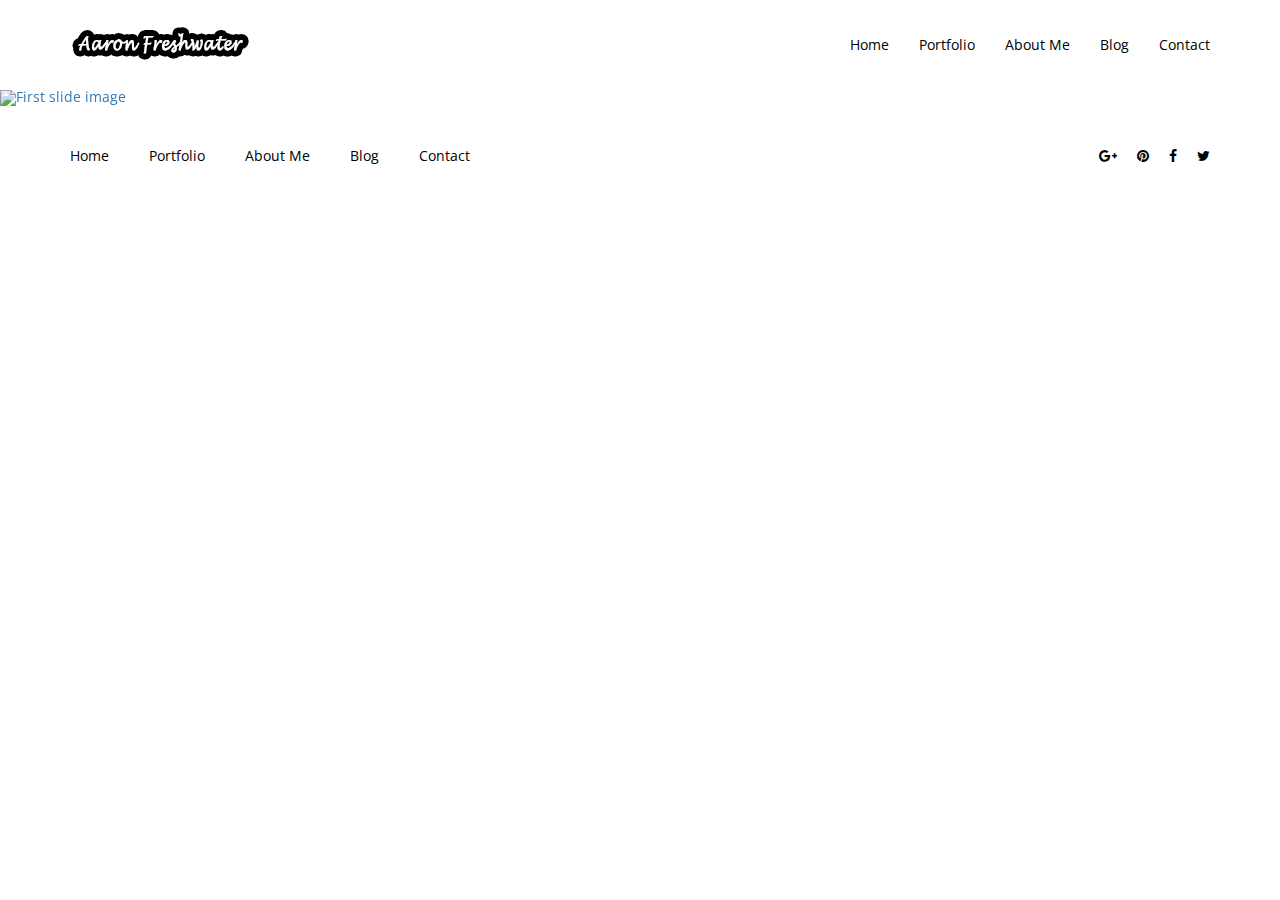
==== index.html @ d24e0055 "0" ====
<!DOCTYPE html>

<html lang="en">

<head>

  <!-- Website Title -->
	<title>AaronFreshwater | Home</title>

  <!-- Website Icon -->
	<link rel="icon shortcut" type="image/png" href="Images/icon.png"/>

	<!-- Meta Tags -->
	<meta charset="utf-8">
	<meta http-equiv="X-UA-Compatible" content="IE=edge">
	<meta name="viewport" content="width=device-width, initial-scale=1">

	<!-- Bootstrap -->
	<link href="css/bootstrap.css" rel="stylesheet" type="text/css">

	<!-- CSS -->
	<link href="css/styles.css" rel="stylesheet" type="text/css">

  <!-- Font Awesome -->
	<link rel="stylesheet" href="https://maxcdn.bootstrapcdn.com/font-awesome/4.5.0/css/font-awesome.min.css">

  <!-- Font Import (Google Fonts) -->
  <link href="https://fonts.googleapis.com/css?family=Open+Sans:400,700,400italic,700italic" rel="stylesheet" type="text/css">

  <!-- jQuery (necessary for Bootstrap's JavaScript plugins) -->
	<script src="js/jquery-1.11.3.min.js"></script>

	<!-- Include all compiled plugins (below), or include individual files as needed -->
	<script src="js/bootstrap.js"></script>

  <!-- Embedded CSS -->
	<style type="text/css">
	body { /* Changes the background colour of the entire HTML document */
	background-colour: #FFFFF;
	}
    body,td,th { /* Changes the default font of the entire HTML document to Open Sans (Google Fonts) */
	font-family: "Open Sans", sans-serif;
	}
    </style>

</head>

<body>

<!-- Wrapper (Full screen width) -->
<div class="container-fluid" id="wrapper">

<!-- Navbar -->
<div class="container-fluid navbar-sep">

<nav class="navbar navbar-default container">

<div class="container">

<div class="navbar-header">

  <button type="button" class="navbar-toggle collapsed navbar-collapsed-colour" data-toggle="collapse" data-target="#defaultNavbar1" aria-expanded="false">
		<span class="sr-only">Toggle navigation</span>
		<span class="icon-bar"></span>
		<span class="icon-bar"></span>
		<span class="icon-bar"></span>
	</button>

  <a class="navbar-brand navbar-brand-logo" href="index.html"></a>

</div>

<!-- Navbar Collapse (Drop down menu for mobile and tablet users depending on screen resoltuion) -->
<div class="collapse navbar-collapse" id="defaultNavbar1">

  <ul class="nav navbar-nav navbar-right">
    <li><a href="index.html">Home</a></li>
    <li><a href="">Portfolio</a></li>
    <li><a href="about.html">About Me</a></li>
    <li><a href="">Blog</a></li>
    <li><a href="contact.html">Contact</a></li>

  </ul>

</div>

</div>

</nav>

</div>

<!-- Page Content -->

<div>
	  <div id="carousel1" class="carousel slide" data-ride="carousel">
	    <ol class="carousel-indicators">
	      <li data-target="#carousel1" data-slide-to="0" class="active"></li>
	      <li data-target="#carousel1" data-slide-to="1"></li>
	      <li data-target="#carousel1" data-slide-to="2"></li>
        </ol>
	    <div class="carousel-inner" role="listbox">
			<div class="item active"><a href="http://placehold.it"><img src="http://placehold.it/1600x750/659ec7/" alt="First slide image" class="center-block">
	        <div class="carousel-caption">
            </div>
          </div>
	      <div class="item"><a href="http://placehold.it"><img src="http://placehold.it/1600x750/81D8D0/" alt="Second slide image" class="center-block">
	        <div class="carousel-caption">
            </div>
          </div>
	      <div class="item"><a href="http://placehold.it"><img src="http://placehold.it/1600x750/008080/" alt="Third slide image" class="center-block"></a>
	        <div class="carousel-caption">
            </div>
          </div>
        </div>
  </div>
</div>


<!-- Review -->

<!-- Footer -->

<div class="container-fluid">
  <div class="container">
    <div class="row">

      <div class="col-lg-6 col-xs-8">
        <div class="footer-nav"><a href="Home.html" class="txt-black">Home</a></div>
        <div class="footer-nav"><a href="Products.html" class="txt-black">Portfolio</a></div>
        <div class="footer-nav"><a href="About.html" class="txt-black">About Me</a></div>
        <div class="footer-nav"><a href="" class="txt-black">Blog</a></div>
        <div class="footer-nav"><a href="Contact.html" class="txt-black">Contact</a></div>
      </div>

      <div class="col-lg-6 col-xs-4">
        <div class="footer-social"><a href="https://www.twitter.com" target="_blank"><i class="fa fa-twitter" style="color: #000000"></i></a></div>
        <div class="footer-social"><a href="https://www.facebook.com" target="_blank"><i class="fa fa-facebook" style="color: #000000"></i></a></div>
        <div class="footer-social"><a href="https://www.pinterest.com" target="_blank"><i class="fa fa-pinterest"  style="color: #000000"></i></a></div>
        <div class="footer-social"><a href="https://www.plus.google.com" target="_blank"><i class="fa fa-google-plus" style="color: #000000"></i></a></div>
      </div>

    </div>
  </div>
</div>
</div>


<!-- Closing Tags -->

</body>
</html>
---- css/styles.css ----
@charset "utf-8";
@import url("Aleo_Bold/stylesheet.css");


/* Page Elements */

#wrapper {
	padding-left: 0px; /* Padding left & right at 0px means that they will stretch the whole width of the page, with no gaps on the side */
	padding-right: 0px;
}
.navbar.navbar-default {
	height: auto;
	padding-top: 20px;
	margin-bottom: 0px;
	min-height: 90px;
	background-color: rgba(0,0,0,0.00);
	border-radius: 0px;
	border-width: 0px;
}

/* Navbar Styling */

.navbar-brand-logo {
	background-image: url(../images/logo2.png); /* Placing the image into the HTML directly would break / move div tags around incorrectly, using a background image instead fixes this issue and allows me to align it to the navbar text aswell */
	width: 180px; /* Height of the logo file */
	height: 50px; /* Width of the logo file */
	background-repeat: no-repeat; /* Prevents the image from repeating on the x or y axis */
	background-position: 0% 50%; /* Moves the image down by 50% as SVGs dont use the resolution that they are saved in */
}
.nav.navbar-nav.navbar-right li a {
	color: rgba(0,0,0,1.00);
}
.product-text-img {
	position: absolute;
	margin: auto;
	top: 0;
	left: 0;
	right: 0;
	bottom: 0;
	color: #000000;
	font-family: "Aleo Bold";
	font-size: 20px;
	text-shadow: 0 0px 25px #000000;
	height: 0%;
   
}
.product-container {
	text-align: center;
	color: #FFFFFF;
	margin-top: 30px;
}
.blog-container {
	background-color: #FFFFFF;
	margin-top: 30px;
}
.blog-title {
	margin-left: 20px;
	margin-right: 20px;
	font-size: 18px;
}
.blog-desc {
	margin-left: 20px;
	margin-right: 20px;
	padding-bottom: 10px;
	padding-bottom: 10px;

}
.blue-bg {
	background-color: #2cabf0;
}
.green-bg {
	background-color: #F2A679;
}
.footer-styles {
	margin-top: 30px;
	margin-bottom: 30px;
	color: #000000;
	font-size: 16px;

}
.footer-img {
	margin-left: 5px;
	margin-right: 5px;
	float: right;
}
.img-border-radius {
	border-top-right-radius: 5px;
	border-top-left-radius: 5px;

}
.usp-bg {
	background-color: #233356;
}
.usp-container {
	padding-top: 20px;
	padding-bottom: 20px;
	width: 100%;
	display: table;
	margin-top: 30px;
	margin-bottom: 30px;
}
.usp-img {
	vertical-align: middle;
	display: table-cell;
}
.usp-text {
	vertical-align: middle;
	display: table-cell;
	color: #FFFFFF;
}
.review-container {
	text-align: center;
	margin-top: 30px;
	color: #FFFFFF;
	margin-bottom: 30px;
}
.review-text {
	width: 400px;
	margin: auto;
}
.review-star {
	margin-right: 10px;
	margin-left: 10px;
	margin-bottom: 10px;
}
.carousel-bg {
	background-color: #409EFF;
}
.test {
	margin-top: 93px;
}
.footer-nav {
	float: left;
	margin-right: 40px;
	margin-top: 40px;
	margin-bottom: 40px;
}
.footer-social {
	float: right;
	margin-top: 40px;
	margin-bottom: 40px;
	margin-left: 20px;
	color: rgba(255,255,255,1.00);
}
#footer-social a:link {
    color:#FFFFFF;
}
#footer-social a:visited {
    color:#FFFFFF;
}
.product-img {
	margin-top: 30px;
	margin-bottom: 30px;
}
.product-bg {
	margin-bottom: 30px;
}.product-title {
	font-size: 22px;
	margin-top: 30px;
	margin-bottom: 10px;
}
.product-price {
	width: 25%;
	text-align: right;
	float: right;
}
.product-desc {
	margin-bottom: 30px;
}
.product-purcahse {
	float: left;
	margin-right: 20px;
}
.product-button {
	margin-left: 20px;
}

.product-img-rec {
	margin-top: 30px;
	margin-bottom: 30px;
}
.products-find {
	font-size: 22px;
}
.product-img-more {
	margin-top: 0px;
	margin-bottom: 10px;
}
.contact-map {
	margin-top: 30px;
}
.contact-info {
	margin-top: 30px;
	margin-bottom: 30px;
}
.contact-msg {
	width: 100%;
	height: 120px;
}
.contact-txt {
	margin-top: 10px;
	margin-bottom: 10px;
	color: rgba(255,255,255,1.00);
}
.width-full {
	width: 100%;
}
.about-container {
	margin-top: 30px;
	margin-bottom: 30px;
	color: rgba(255,255,255,1.00);
}
.txt-white {
	color: rgba(255,255,255,1.00);
}
.txt-black {
	color: rgba(0,0,0,1.00);
}
.product-container-gap {
	margin-bottom: 30px;
}
.product-button-container {
	margin-bottom: 20px;
}
@charset "utf-8";
/* CSS Document */
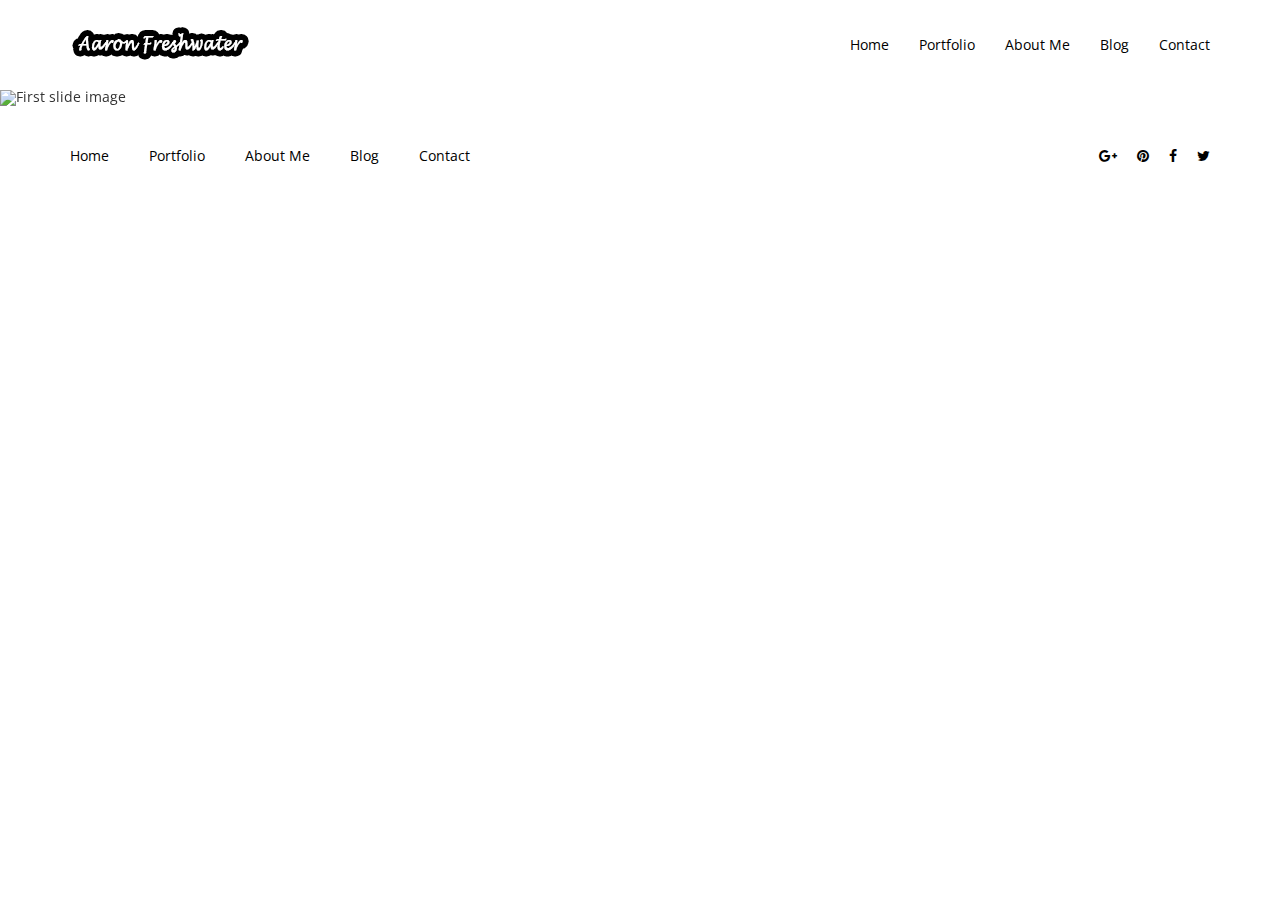
==== commit 74eb18c8: "Memes" ====
--- a/index.html
+++ b/index.html
@@ -75,9 +75,9 @@
 
   <ul class="nav navbar-nav navbar-right">
     <li><a href="index.html">Home</a></li>
-    <li><a href="">Portfolio</a></li>
+    <li><a href="portfolio.html">Portfolio</a></li>
     <li><a href="about.html">About Me</a></li>
-    <li><a href="">Blog</a></li>
+    <li><a href="blog.html">Blog</a></li>
     <li><a href="contact.html">Contact</a></li>
 
   </ul>
@@ -100,15 +100,18 @@
 	      <li data-target="#carousel1" data-slide-to="2"></li>
         </ol>
 	    <div class="carousel-inner" role="listbox">
-			<div class="item active"><a href="http://placehold.it"><img src="http://placehold.it/1600x750/659ec7/" alt="First slide image" class="center-block">
+			<div class="item active">
+        	<img src="https://www.placecage.com/1600/750" alt="First slide image" class="center-block">
 	        <div class="carousel-caption">
             </div>
           </div>
-	      <div class="item"><a href="http://placehold.it"><img src="http://placehold.it/1600x750/81D8D0/" alt="Second slide image" class="center-block">
+	      <div class="item">
+        	<img src="http://www.fillmurray.com/1600/750" alt="Second slide image" class="center-block">
 	        <div class="carousel-caption">
             </div>
           </div>
-	      <div class="item"><a href="http://placehold.it"><img src="http://placehold.it/1600x750/008080/" alt="Third slide image" class="center-block"></a>
+	      <div class="item">
+        	<img src="http://www.stevensegallery.com/1600/750" alt="Third slide image" class="center-block"></a>
 	        <div class="carousel-caption">
             </div>
           </div>
@@ -126,11 +129,11 @@
     <div class="row">
 
       <div class="col-lg-6 col-xs-8">
-        <div class="footer-nav"><a href="Home.html" class="txt-black">Home</a></div>
-        <div class="footer-nav"><a href="Products.html" class="txt-black">Portfolio</a></div>
-        <div class="footer-nav"><a href="About.html" class="txt-black">About Me</a></div>
-        <div class="footer-nav"><a href="" class="txt-black">Blog</a></div>
-        <div class="footer-nav"><a href="Contact.html" class="txt-black">Contact</a></div>
+        <div class="footer-nav"><a href="index.html" class="txt-black">Home</a></div>
+        <div class="footer-nav"><a href="portfolio.html" class="txt-black">Portfolio</a></div>
+        <div class="footer-nav"><a href="about.html" class="txt-black">About Me</a></div>
+        <div class="footer-nav"><a href="blog.html" class="txt-black">Blog</a></div>
+        <div class="footer-nav"><a href="contact.html" class="txt-black">Contact</a></div>
       </div>
 
       <div class="col-lg-6 col-xs-4">
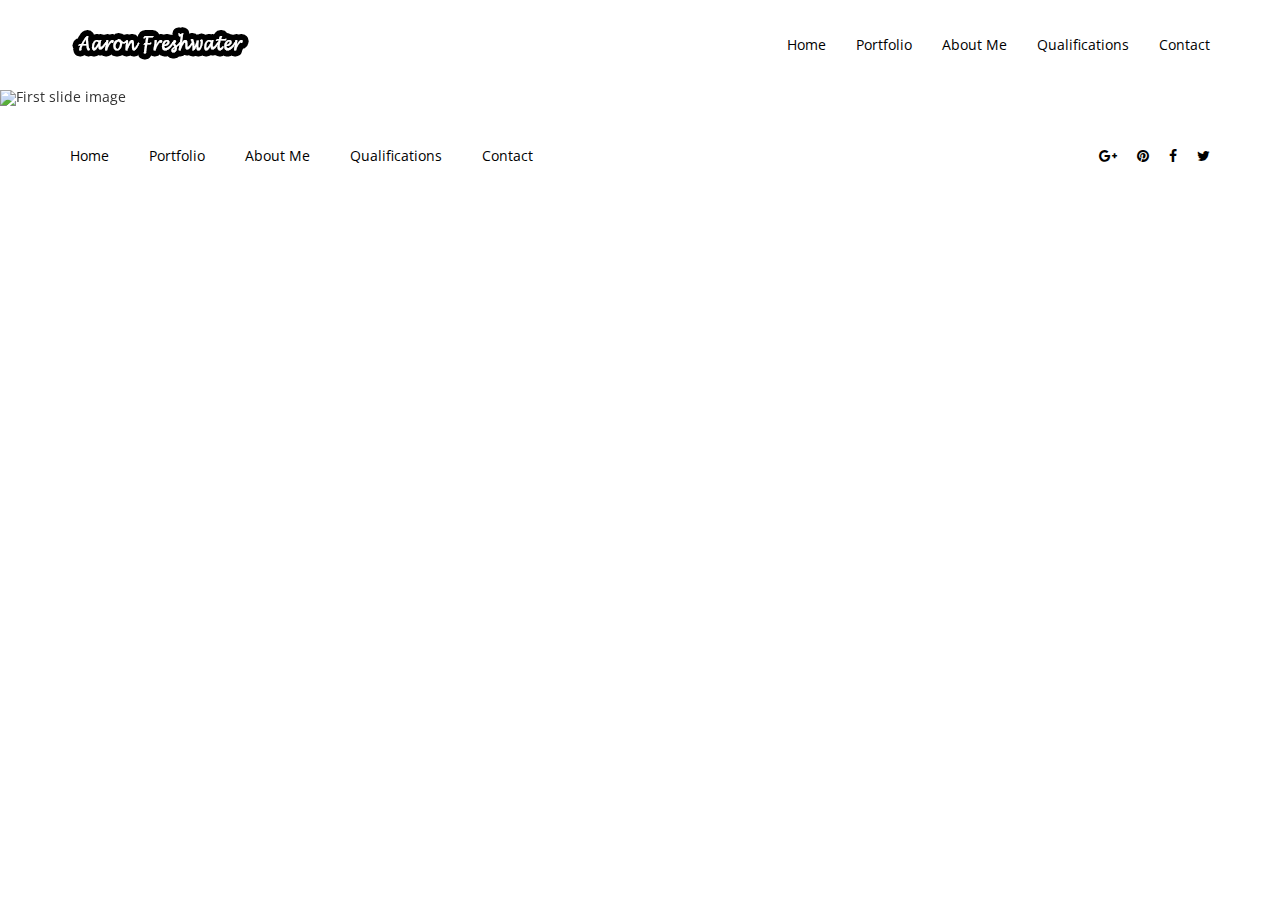
==== commit b503a61a: "0" ====
--- a/index.html
+++ b/index.html
@@ -1,155 +1,155 @@
-<!DOCTYPE html>
-
-<html lang="en">
-
-<head>
-
-  <!-- Website Title -->
-	<title>AaronFreshwater | Home</title>
-
-  <!-- Website Icon -->
-	<link rel="icon shortcut" type="image/png" href="Images/icon.png"/>
-
-	<!-- Meta Tags -->
-	<meta charset="utf-8">
-	<meta http-equiv="X-UA-Compatible" content="IE=edge">
-	<meta name="viewport" content="width=device-width, initial-scale=1">
-
-	<!-- Bootstrap -->
-	<link href="css/bootstrap.css" rel="stylesheet" type="text/css">
-
-	<!-- CSS -->
-	<link href="css/styles.css" rel="stylesheet" type="text/css">
-
-  <!-- Font Awesome -->
-	<link rel="stylesheet" href="https://maxcdn.bootstrapcdn.com/font-awesome/4.5.0/css/font-awesome.min.css">
-
-  <!-- Font Import (Google Fonts) -->
-  <link href="https://fonts.googleapis.com/css?family=Open+Sans:400,700,400italic,700italic" rel="stylesheet" type="text/css">
-
-  <!-- jQuery (necessary for Bootstrap's JavaScript plugins) -->
-	<script src="js/jquery-1.11.3.min.js"></script>
-
-	<!-- Include all compiled plugins (below), or include individual files as needed -->
-	<script src="js/bootstrap.js"></script>
-
-  <!-- Embedded CSS -->
-	<style type="text/css">
-	body { /* Changes the background colour of the entire HTML document */
-	background-colour: #FFFFF;
-	}
-    body,td,th { /* Changes the default font of the entire HTML document to Open Sans (Google Fonts) */
-	font-family: "Open Sans", sans-serif;
-	}
-    </style>
-
-</head>
-
-<body>
-
-<!-- Wrapper (Full screen width) -->
-<div class="container-fluid" id="wrapper">
-
-<!-- Navbar -->
-<div class="container-fluid navbar-sep">
-
-<nav class="navbar navbar-default container">
-
-<div class="container">
-
-<div class="navbar-header">
-
-  <button type="button" class="navbar-toggle collapsed navbar-collapsed-colour" data-toggle="collapse" data-target="#defaultNavbar1" aria-expanded="false">
-		<span class="sr-only">Toggle navigation</span>
-		<span class="icon-bar"></span>
-		<span class="icon-bar"></span>
-		<span class="icon-bar"></span>
-	</button>
-
-  <a class="navbar-brand navbar-brand-logo" href="index.html"></a>
-
-</div>
-
-<!-- Navbar Collapse (Drop down menu for mobile and tablet users depending on screen resoltuion) -->
-<div class="collapse navbar-collapse" id="defaultNavbar1">
-
-  <ul class="nav navbar-nav navbar-right">
-    <li><a href="index.html">Home</a></li>
-    <li><a href="portfolio.html">Portfolio</a></li>
-    <li><a href="about.html">About Me</a></li>
-    <li><a href="blog.html">Blog</a></li>
-    <li><a href="contact.html">Contact</a></li>
-
-  </ul>
-
-</div>
-
-</div>
-
-</nav>
-
-</div>
-
-<!-- Page Content -->
-
-<div>
-	  <div id="carousel1" class="carousel slide" data-ride="carousel">
-	    <ol class="carousel-indicators">
-	      <li data-target="#carousel1" data-slide-to="0" class="active"></li>
-	      <li data-target="#carousel1" data-slide-to="1"></li>
-	      <li data-target="#carousel1" data-slide-to="2"></li>
-        </ol>
-	    <div class="carousel-inner" role="listbox">
-			<div class="item active">
-        	<img src="https://www.placecage.com/1600/750" alt="First slide image" class="center-block">
-	        <div class="carousel-caption">
-            </div>
-          </div>
-	      <div class="item">
-        	<img src="http://www.fillmurray.com/1600/750" alt="Second slide image" class="center-block">
-	        <div class="carousel-caption">
-            </div>
-          </div>
-	      <div class="item">
-        	<img src="http://www.stevensegallery.com/1600/750" alt="Third slide image" class="center-block"></a>
-	        <div class="carousel-caption">
-            </div>
-          </div>
-        </div>
-  </div>
-</div>
-
-
-<!-- Review -->
-
-<!-- Footer -->
-
-<div class="container-fluid">
-  <div class="container">
-    <div class="row">
-
-      <div class="col-lg-6 col-xs-8">
-        <div class="footer-nav"><a href="index.html" class="txt-black">Home</a></div>
-        <div class="footer-nav"><a href="portfolio.html" class="txt-black">Portfolio</a></div>
-        <div class="footer-nav"><a href="about.html" class="txt-black">About Me</a></div>
-        <div class="footer-nav"><a href="blog.html" class="txt-black">Blog</a></div>
-        <div class="footer-nav"><a href="contact.html" class="txt-black">Contact</a></div>
-      </div>
-
-      <div class="col-lg-6 col-xs-4">
-        <div class="footer-social"><a href="https://www.twitter.com" target="_blank"><i class="fa fa-twitter" style="color: #000000"></i></a></div>
-        <div class="footer-social"><a href="https://www.facebook.com" target="_blank"><i class="fa fa-facebook" style="color: #000000"></i></a></div>
-        <div class="footer-social"><a href="https://www.pinterest.com" target="_blank"><i class="fa fa-pinterest"  style="color: #000000"></i></a></div>
-        <div class="footer-social"><a href="https://www.plus.google.com" target="_blank"><i class="fa fa-google-plus" style="color: #000000"></i></a></div>
-      </div>
-
-    </div>
-  </div>
-</div>
-</div>
-
-
-<!-- Closing Tags -->
-
-</body>
-</html>
+<!DOCTYPE html>
+
+<html lang="en">
+
+<head>
+
+  <!-- Website Title -->
+	<title>AaronFreshwater | Home</title>
+
+  <!-- Website Icon -->
+	<link rel="icon shortcut" type="image/png" href="Images/icon.png"/>
+
+	<!-- Meta Tags -->
+	<meta charset="utf-8">
+	<meta http-equiv="X-UA-Compatible" content="IE=edge">
+	<meta name="viewport" content="width=device-width, initial-scale=1">
+
+	<!-- Bootstrap -->
+	<link href="css/bootstrap.css" rel="stylesheet" type="text/css">
+
+	<!-- CSS -->
+	<link href="css/styles.css" rel="stylesheet" type="text/css">
+
+  <!-- Font Awesome -->
+	<link rel="stylesheet" href="https://maxcdn.bootstrapcdn.com/font-awesome/4.5.0/css/font-awesome.min.css">
+
+  <!-- Font Import (Google Fonts) -->
+  <link href="https://fonts.googleapis.com/css?family=Open+Sans:400,700,400italic,700italic" rel="stylesheet" type="text/css">
+
+  <!-- jQuery (necessary for Bootstrap's JavaScript plugins) -->
+	<script src="js/jquery-1.11.3.min.js"></script>
+
+	<!-- Include all compiled plugins (below), or include individual files as needed -->
+	<script src="js/bootstrap.js"></script>
+
+  <!-- Embedded CSS -->
+	<style type="text/css">
+	body { /* Changes the background colour of the entire HTML document */
+	background-colour: #FFFFF;
+	}
+    body,td,th { /* Changes the default font of the entire HTML document to Open Sans (Google Fonts) */
+	font-family: "Open Sans", sans-serif;
+	}
+    </style>
+
+</head>
+
+<body>
+
+<!-- Wrapper (Full screen width) -->
+<div class="container-fluid" id="wrapper">
+
+<!-- Navbar -->
+<div class="container-fluid navbar-sep">
+
+<nav class="navbar navbar-default container">
+
+<div class="container">
+
+<div class="navbar-header">
+
+  <button type="button" class="navbar-toggle collapsed navbar-collapsed-colour" data-toggle="collapse" data-target="#defaultNavbar1" aria-expanded="false">
+		<span class="sr-only">Toggle navigation</span>
+		<span class="icon-bar"></span>
+		<span class="icon-bar"></span>
+		<span class="icon-bar"></span>
+	</button>
+
+  <a class="navbar-brand navbar-brand-logo" href="index.html"></a>
+
+</div>
+
+<!-- Navbar Collapse (Drop down menu for mobile and tablet users depending on screen resoltuion) -->
+<div class="collapse navbar-collapse" id="defaultNavbar1">
+
+  <ul class="nav navbar-nav navbar-right">
+    <li><a href="index.html">Home</a></li>
+    <li><a href="portfolio.html">Portfolio</a></li>
+    <li><a href="about.html">About Me</a></li>
+    <li><a href="qualifications.html">Qualifications</a></li>
+    <li><a href="contact.html">Contact</a></li>
+
+  </ul>
+
+</div>
+
+</div>
+
+</nav>
+
+</div>
+
+<!-- Page Content -->
+
+<div>
+	  <div id="carousel1" class="carousel slide" data-ride="carousel">
+	    <ol class="carousel-indicators">
+	      <li data-target="#carousel1" data-slide-to="0" class="active"></li>
+	      <li data-target="#carousel1" data-slide-to="1"></li>
+	      <li data-target="#carousel1" data-slide-to="2"></li>
+        </ol>
+	    <div class="carousel-inner" role="listbox">
+			<div class="item active">
+        	<img src="https://www.placecage.com/1600/750" alt="First slide image" class="center-block">
+	        <div class="carousel-caption">
+            </div>
+          </div>
+	      <div class="item">
+        	<img src="http://www.fillmurray.com/1600/750" alt="Second slide image" class="center-block">
+	        <div class="carousel-caption">
+            </div>
+          </div>
+	      <div class="item">
+        	<img src="http://www.stevensegallery.com/1600/750" alt="Third slide image" class="center-block"></a>
+	        <div class="carousel-caption">
+            </div>
+          </div>
+        </div>
+  </div>
+</div>
+
+
+<!-- Review -->
+
+<!-- Footer -->
+
+<div class="container-fluid">
+  <div class="container">
+    <div class="row">
+
+      <div class="col-lg-6 col-xs-8">
+        <div class="footer-nav"><a href="index.html" class="txt-black">Home</a></div>
+        <div class="footer-nav"><a href="portfolio.html" class="txt-black">Portfolio</a></div>
+        <div class="footer-nav"><a href="about.html" class="txt-black">About Me</a></div>
+        <div class="footer-nav"><a href="qualifications.html" class="txt-black">Qualifications</a></div>
+        <div class="footer-nav"><a href="contact.html" class="txt-black">Contact</a></div>
+      </div>
+
+      <div class="col-lg-6 col-xs-4">
+        <div class="footer-social"><a href="https://www.twitter.com" target="_blank"><i class="fa fa-twitter" style="color: #000000"></i></a></div>
+        <div class="footer-social"><a href="https://www.facebook.com" target="_blank"><i class="fa fa-facebook" style="color: #000000"></i></a></div>
+        <div class="footer-social"><a href="https://www.pinterest.com" target="_blank"><i class="fa fa-pinterest"  style="color: #000000"></i></a></div>
+        <div class="footer-social"><a href="https://www.plus.google.com" target="_blank"><i class="fa fa-google-plus" style="color: #000000"></i></a></div>
+      </div>
+
+    </div>
+  </div>
+</div>
+</div>
+
+
+<!-- Closing Tags -->
+
+</body>
+</html>
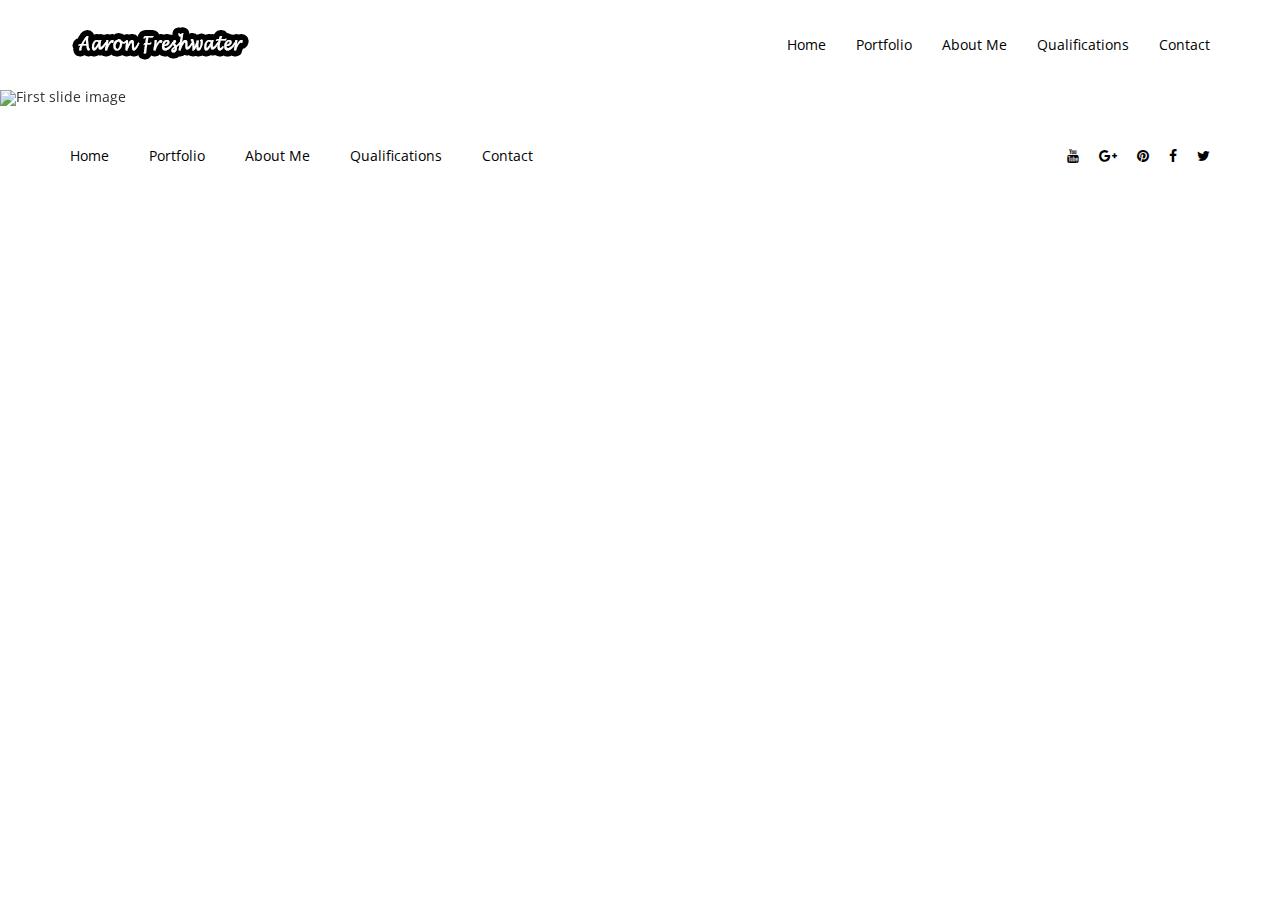
==== commit 02456db1: "0" ====
--- a/index.html
+++ b/index.html
@@ -137,18 +137,16 @@
       </div>
 
       <div class="col-lg-6 col-xs-4">
-        <div class="footer-social"><a href="https://www.twitter.com" target="_blank"><i class="fa fa-twitter" style="color: #000000"></i></a></div>
+        <div class="footer-social"><a href="https://twitter.com/RealFreshwater?lang=en-gb" target="_blank"><i class="fa fa-twitter" style="color: #000000"></i></a></div>
         <div class="footer-social"><a href="https://www.facebook.com" target="_blank"><i class="fa fa-facebook" style="color: #000000"></i></a></div>
         <div class="footer-social"><a href="https://www.pinterest.com" target="_blank"><i class="fa fa-pinterest"  style="color: #000000"></i></a></div>
         <div class="footer-social"><a href="https://www.plus.google.com" target="_blank"><i class="fa fa-google-plus" style="color: #000000"></i></a></div>
+        <div class="footer-social"><a href="https://www.youtube.com/" target="_blank"><i class="fa fa-youtube" style="color: #000000"></i></a></div>
       </div>
 
     </div>
   </div>
 </div>
-</div>
-
-
 <!-- Closing Tags -->
 
 </body>
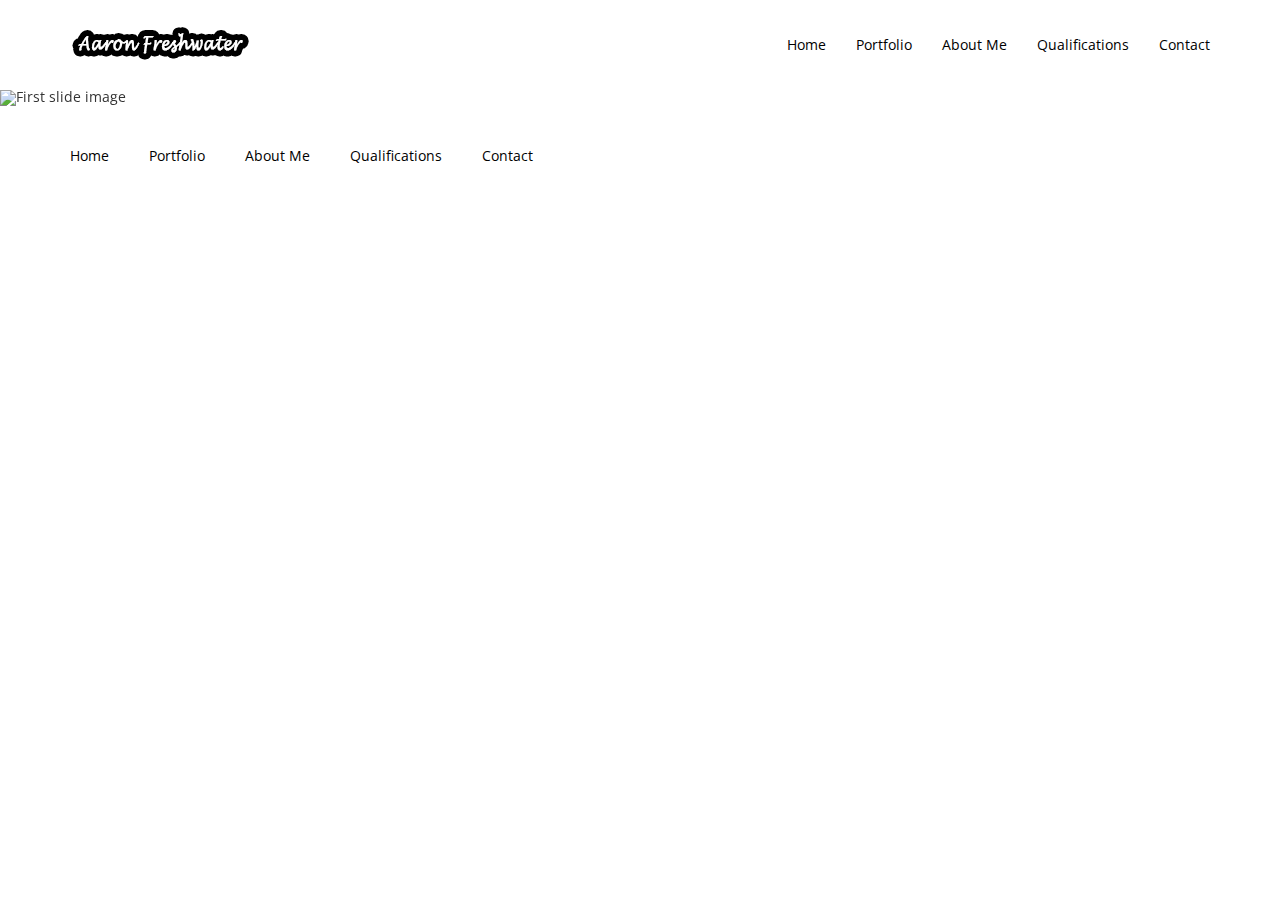
==== commit f81de780: "Add files via upload" ====
--- a/index.html
+++ b/index.html
@@ -136,14 +136,6 @@
         <div class="footer-nav"><a href="contact.html" class="txt-black">Contact</a></div>
       </div>
 
-      <div class="col-lg-6 col-xs-4">
-        <div class="footer-social"><a href="https://twitter.com/RealFreshwater?lang=en-gb" target="_blank"><i class="fa fa-twitter" style="color: #000000"></i></a></div>
-        <div class="footer-social"><a href="https://www.facebook.com" target="_blank"><i class="fa fa-facebook" style="color: #000000"></i></a></div>
-        <div class="footer-social"><a href="https://www.pinterest.com" target="_blank"><i class="fa fa-pinterest"  style="color: #000000"></i></a></div>
-        <div class="footer-social"><a href="https://www.plus.google.com" target="_blank"><i class="fa fa-google-plus" style="color: #000000"></i></a></div>
-        <div class="footer-social"><a href="https://www.youtube.com/" target="_blank"><i class="fa fa-youtube" style="color: #000000"></i></a></div>
-      </div>
-
     </div>
   </div>
 </div>
--- a/css/styles.css
+++ b/css/styles.css
@@ -1,217 +1,226 @@
-@charset "utf-8";
-@import url("Aleo_Bold/stylesheet.css");
-
-
-/* Page Elements */
-
-#wrapper {
-	padding-left: 0px; /* Padding left & right at 0px means that they will stretch the whole width of the page, with no gaps on the side */
-	padding-right: 0px;
-}
-.navbar.navbar-default {
-	height: auto;
-	padding-top: 20px;
-	margin-bottom: 0px;
-	min-height: 90px;
-	background-color: rgba(0,0,0,0.00);
-	border-radius: 0px;
-	border-width: 0px;
-}
-
-/* Navbar Styling */
-
-.navbar-brand-logo {
-	background-image: url(../images/logo2.png); /* Placing the image into the HTML directly would break / move div tags around incorrectly, using a background image instead fixes this issue and allows me to align it to the navbar text aswell */
-	width: 180px; /* Height of the logo file */
-	height: 50px; /* Width of the logo file */
-	background-repeat: no-repeat; /* Prevents the image from repeating on the x or y axis */
-	background-position: 0% 50%; /* Moves the image down by 50% as SVGs dont use the resolution that they are saved in */
-}
-.nav.navbar-nav.navbar-right li a {
-	color: rgba(0,0,0,1.00);
-}
-.product-text-img {
-	position: absolute;
-	margin: auto;
-	top: 0;
-	left: 0;
-	right: 0;
-	bottom: 0;
-	color: #000000;
-	font-family: "Aleo Bold";
-	font-size: 20px;
-	text-shadow: 0 0px 25px #000000;
-	height: 0%;
-   
-}
-.product-container {
-	text-align: center;
-	color: #FFFFFF;
-	margin-top: 30px;
-}
-.blog-container {
-	background-color: #FFFFFF;
-	margin-top: 30px;
-}
-.blog-title {
-	margin-left: 20px;
-	margin-right: 20px;
-	font-size: 18px;
-}
-.blog-desc {
-	margin-left: 20px;
-	margin-right: 20px;
-	padding-bottom: 10px;
-	padding-bottom: 10px;
-
-}
-.blue-bg {
-	background-color: #2cabf0;
-}
-.green-bg {
-	background-color: #F2A679;
-}
-.footer-styles {
-	margin-top: 30px;
-	margin-bottom: 30px;
-	color: #000000;
-	font-size: 16px;
-
-}
-.footer-img {
-	margin-left: 5px;
-	margin-right: 5px;
-	float: right;
-}
-.img-border-radius {
-	border-top-right-radius: 5px;
-	border-top-left-radius: 5px;
-}
-.usp-bg {
-	background-color: #233356;
-}
-.usp-container {
-	padding-top: 20px;
-	padding-bottom: 20px;
-	width: 100%;
-	display: table;
-	margin-top: 30px;
-	margin-bottom: 30px;
-}
-.review-container {
-	text-align: center;
-	margin-top: 30px;
-	color: #FFFFFF;
-	margin-bottom: 30px;
-}
-.review-text {
-	width: 400px;
-	margin: auto;
-}
-.review-star {
-	margin-right: 10px;
-	margin-left: 10px;
-	margin-bottom: 10px;
-}
-.carousel-bg {
-	background-color: #409EFF;
-}
-.test {
-	margin-top: 93px;
-}
-.footer-nav {
-	float: left;
-	margin-right: 40px;
-	margin-top: 40px;
-	margin-bottom: 40px;
-}
-.footer-social {
-	float: right;
-	margin-top: 40px;
-	margin-bottom: 40px;
-	margin-left: 20px;
-	color: rgba(255,255,255,1.00);
-}
-#footer-social a:link {
-    color:#FFFFFF;
-}
-#footer-social a:visited {
-    color:#FFFFFF;
-}
-.product-img {
-	margin-top: 30px;
-	margin-bottom: 30px;
-}
-.product-bg {
-	margin-bottom: 30px;
-}
-.product-title {
-	font-size: 22px;
-	margin-top: 30px;
-	margin-bottom: 10px;
-}
-.product-desc {
-	margin-bottom: 30px;
-}
-
-.product-img-rec {
-	margin-top: 30px;
-	margin-bottom: 30px;
-}
-.products-find {
-	font-size: 22px;
-}
-.product-img-more {
-	margin-top: 0px;
-	margin-bottom: 10px;
-}
-.contact-map {
-	margin-top: 30px;
-}
-.contact-info {
-	margin-top: 30px;
-	margin-bottom: 30px;
-}
-.contact-msg {
-	width: 100%;
-	height: 120px;
-}
-.contact-txt {
-	margin-top: 10px;
-	margin-bottom: 10px;
-	color: rgba(255,255,255,1.00);
-}
-.width-full {
-	width: 100%;
-}
-.about-container {
-	margin-top: 30px;
-	margin-bottom: 30px;
-	color: rgba(255,255,255,1.00);
-}
-.txt-white {
-	color: rgba(255,255,255,1.00);
-}
-.txt-black {
-	color: rgba(0,0,0,1.00);
-}
-.container-gap {
-	margin-bottom: 30px;
-}
-@charset "utf-8";
-
-/*This is for the format of the table*/
-
-}
-table{
-width:600px;
-font-family:Arial, Helvetica, sans-serif;
-font-size:16px;
-} 
-th, td{
-    padding: 15px;
-    color:#FFFFFF;
-}
-
-/* CSS Document */
-
+@charset "utf-8";
+@import url("Aleo_Bold/stylesheet.css");
+
+
+/* Page Elements */
+
+#wrapper {
+	padding-left: 0px; /* Padding left & right at 0px means that they will stretch the whole width of the page, with no gaps on the side */
+	padding-right: 0px;
+}
+.navbar.navbar-default {
+	height: auto;
+	padding-top: 20px;
+	margin-bottom: 0px;
+	min-height: 90px;
+	background-color: rgba(0,0,0,0.00);
+	border-radius: 0px;
+	border-width: 0px;
+}
+
+/* Navbar Styling */
+
+.navbar-brand-logo {
+	background-image: url(../images/logo2.png); /* Placing the image into the HTML directly would break / move div tags around incorrectly, using a background image instead fixes this issue and allows me to align it to the navbar text aswell */
+	width: 180px; /* Height of the logo file */
+	height: 50px; /* Width of the logo file */
+	background-repeat: no-repeat; /* Prevents the image from repeating on the x or y axis */
+	background-position: 0% 50%; /* Moves the image down by 50% as SVGs dont use the resolution that they are saved in */
+}
+.nav.navbar-nav.navbar-right li a {
+	color: rgba(0,0,0,1.00);
+}
+.product-text-img {
+	position: absolute;
+	margin: auto;
+	top: 0;
+	left: 0;
+	right: 0;
+	bottom: 0;
+	color: #000000;
+	font-family: "Aleo Bold";
+	font-size: 20px;
+	text-shadow: 0 0px 25px #000000;
+	height: 0%;
+   
+}
+.product-container {
+	text-align: center;
+	color: #FFFFFF;
+	margin-top: 30px;
+}
+.blog-container {
+	background-color: #FFFFFF;
+	margin-top: 30px;
+}
+.blog-title {
+	margin-left: 20px;
+	margin-right: 20px;
+	font-size: 18px;
+}
+.blog-desc {
+	margin-left: 20px;
+	margin-right: 20px;
+	padding-bottom: 10px;
+	padding-bottom: 10px;
+
+}
+.blue-bg {
+	background-color: #0EBFE9;
+}
+.green-bg {
+	background-color: #F2A679;
+}
+.footer-styles {
+	margin-top: 30px;
+	margin-bottom: 30px;
+	color: #000000;
+	font-size: 16px;
+
+}
+.footer-img {
+	margin-left: 5px;
+	margin-right: 5px;
+	float: right;
+}
+.img-border-radius {
+	border-top-right-radius: 5px;
+	border-top-left-radius: 5px;
+}
+.usp-bg {
+	background-color: #233356;
+}
+.usp-container {
+	padding-top: 20px;
+	padding-bottom: 20px;
+	width: 100%;
+	display: table;
+	margin-top: 30px;
+	margin-bottom: 30px;
+}
+.review-container {
+	text-align: center;
+	margin-top: 30px;
+	color: #FFFFFF;
+	margin-bottom: 30px;
+}
+.review-text {
+	width: 400px;
+	margin: auto;
+}
+.review-star {
+	margin-right: 10px;
+	margin-left: 10px;
+	margin-bottom: 10px;
+}
+.carousel-bg {
+	background-color: #409EFF;
+}
+.test {
+	margin-top: 93px;
+}
+.footer-nav {
+	float: left;
+	margin-right: 40px;
+	margin-top: 40px;
+	margin-bottom: 40px;
+}
+.footer-social {
+	float: right;
+	margin-top: 40px;
+	margin-bottom: 40px;
+	margin-left: 20px;
+	color: rgba(255,255,255,1.00);
+}
+#footer-social a:link {
+    color:#FFFFFF;
+}
+#footer-social a:visited {
+    color:#FFFFFF;
+}
+.product-img {
+	margin-top: 30px;
+	margin-bottom: 30px;
+}
+.product-bg {
+	margin-bottom: 30px;
+}
+.product-title {
+	font-size: 22px;
+	margin-top: 30px;
+	margin-bottom: 10px;
+}
+.product-desc {
+	margin-bottom: 30px;
+}
+
+.product-img-rec {
+	margin-top: 30px;
+	margin-bottom: 30px;
+}
+.products-find {
+	font-size: 22px;
+}
+.product-img-more {
+	margin-top: 0px;
+	margin-bottom: 10px;
+}
+.contact-map {
+	margin-top: 30px;
+}
+.contact-info {
+	margin-top: 30px;
+	margin-bottom: 30px;
+}
+.contact-msg {
+	width: 100%;
+	height: 120px;
+}
+.contact-txt {
+	margin-top: 10px;
+	margin-bottom: 10px;
+	color: rgba(255,255,255,1.00);
+}
+.width-full {
+	width: 100%;
+}
+.about-container {
+	margin-top: 30px;
+	margin-bottom: 30px;
+	color: rgba(255,255,255,1.00);
+}
+.txt-white {
+	color: rgba(255,255,255,1.00);
+}
+.txt-black {
+	color: rgba(0,0,0,1.00);
+}
+.container-gap {
+	margin-bottom: 30px;
+}
+@charset "utf-8";
+
+/*This is for the format of the table*/
+
+}
+table{
+width:600px;
+font-family:Arial, Helvetica, sans-serif;
+font-size:16px;
+} 
+th, td{
+    padding: 15px;
+    color:#FFFFFF;
+}
+
+h1{
+	font-size: 25px;
+}
+
+.aboutme{
+	padding-top: 20px;
+	color: white;
+	}
+.aboutme a {color:white}
+/* CSS Document */
+
